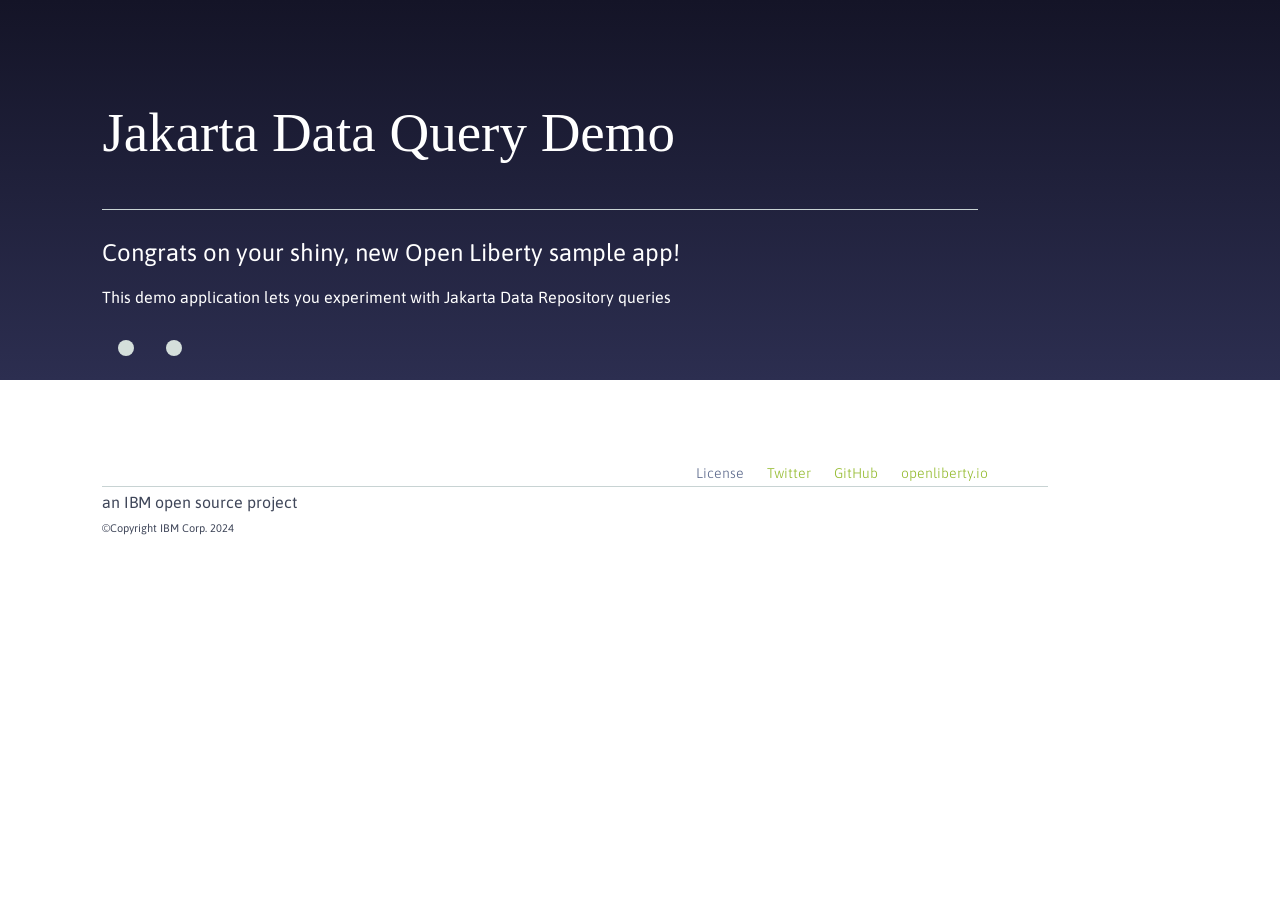
==== finish/src/main/webapp/index.html @ e4e37f19 "Linting and formatter for VSCode" ====
<!--
  Copyright (c) 2024 IBM Corp.

  Licensed under the Apache License, Version 2.0 (the "License");
  you may not use this file except in compliance with the License.
  You may obtain a copy of the License at

     http://www.apache.org/licenses/LICENSE-2.0

  Unless required by applicable law or agreed to in writing, software
  distributed under the License is distributed on an "AS IS" BASIS,
  WITHOUT WARRANTIES OR CONDITIONS OF ANY KIND, either express or implied.
  See the License for the specific language governing permissions and
  limitations under the License.
-->
<!DOCTYPE html>
<meta http-equiv="Content-Type" content="text/html; charset=utf-8"/>
<html>
    <head>
        <title>Jakarta Data Query Demo</title>
        <script type="text/javascript" src="js/app.js"></script>
        <link rel="stylesheet" href="css/app.css">
        <link rel="stylesheet" href="css/toast.css">
    </head>
    <body>
        <section id="appIntro" >
            <div id="titleSection">
                <h1 id="appTitle">Jakarta Data Query Demo</h1>
                <div class="line"></div>
                <div class="headerImage"></div>
                <h2>Congrats on your shiny, new Open Liberty sample app!</h2>
                <p>This demo application lets you experiment with Jakarta Data Repository queries</p>
            </div>
            <div id="demoApp" class="hFlexContainer">
                <div id="querySection" class="vFlexContainer">

                </div>
                <div id="resultsSection">

                </div>
            </div>
            </section>
        </section>

    </body>

    <footer class="bodyFooter">
        <div class="bodyFooterLink">
          <a id="licenseLink"href="https://github.com/OpenLiberty/open-liberty/blob/master/LICENSE">License</a>
          <a href="https://twitter.com/OpenLibertyIO">Twitter</a>
          <a href="https://github.com/OpenLiberty">GitHub</a>
          <a href="https://openliberty.io/">openliberty.io</a>
        </div>
        <p id="footer_text">an IBM open source project</p>
        <p id="footer_copyright">&copy;Copyright IBM Corp. 2024</p>
	</footer>
	
	<div id="toast">
</html>
<script>
loadQueries();
</script>
---- finish/src/main/webapp/css/app.css ----
/*******************************************************************************
* Copyright (c) 2024 IBM Corporation and others.
* All rights reserved. This program and the accompanying materials
* are made available under the terms of the Eclipse Public License v1.0
* which accompanies this distribution, and is available at
* http://www.eclipse.org/legal/epl-v10.html
*
* Contributors:
*     IBM Corporation - initial API and implementation
*******************************************************************************/
@import url("https://fonts.googleapis.com/css?family=Asap:300,400,500");


@font-face {
	font-family: BunueloLight;
    src: url("../fonts/BunueloCleanPro-Light.otf");
}

@font-face {
	font-family: BunueloSemiBold;
    src: url("../fonts/BunueloCleanPro-SemiBold.otf");
}


body{
    font-family:Asap;
	font-size: 16px;
    color:#24243b;
    background-color: white;
    margin: 0px;
}

section {
	padding-top: 55px;
    padding-left: 8%;
    padding-right: 8%;
    letter-spacing:0;
    text-align:left;
}

.line {
    margin-right: 200px;
    height: 1px;
    background-color: #C8D3D3;
}

.headerImage {
    background-image: url(../img/header_ufo.png);
    background-repeat: no-repeat;
    background-position: top 20px right 15px;
    height: 103px;
    margin-top: -94px;
}

p {
    line-height: 22px;
    margin-top: 0px;
}
h1 {
    font-family:BunueloSemiBold;
    font-size: 40px;
    font-weight: 400;
    letter-spacing:0;
    text-align:left;
}
h2 {
    font-size: 24px;
    font-weight: 400;
}
a {
    text-decoration: none;
}

#appIntro {
    background-image:linear-gradient(#141427 0%, #2c2e50 100%);
	background-repeat: no-repeat;
	padding-bottom: .5em;
}

#titleSection {
    color: white;
}

#appTitle {
    font-family:BunueloLight;
    font-size:55px;
}


button {
    border-radius:100px;
    height:44px;
    color:#24253a;
    text-align:center;
    font-family: Asap;
    cursor: pointer;
	border: none;
	font-weight: 500;
	font-size:16px;
	background-color:#abd155;
	transition: background-color .2s;
	margin-top: 15px;
    margin-bottom: 15px;
    padding-left: 20px;
    padding-right: 20px;
}

button:hover {
    background-color: #C7EE63;
}

.bodyFooter {
  padding: 5px 8%;
  background-image: url(../img/footer_main.png);
  background-repeat: no-repeat;
  background-position: top 20px right 110px;
  margin-bottom: 40px;
  margin-top: 50px;
  color: #3F4659;
}

.bodyFooterLink {
  font-family: Asap;
  font-weight: 300;
  font-size: 14px;
  letter-spacing: 0;
  border-bottom: solid 1px #C8D3D3;
  margin-top: 30px;
  margin-right: 130px;
  padding-bottom: 5px;
  padding-right: 50px;
  text-align: right;
}

.bodyFooterLink > a {
    text-decoration: none;
    padding: 10px;
    color: #96bc32;
}

#licenseLink {
  color: #5E6B8D;
  text-align: left;
}

#footer_text {
    margin-top: 4px;
    margin-bottom: 4px;
    font-size: 16px;
}

#footer_copyright {
  font-size: 11px;
}

/* Jakarta Data Demo properties below */
.vFlexContainer {
	display:         flex;
	flex-direction: column;
}

.hFlexContainer {
	display:         flex;
	flex-direction: row;
}

#querySection, #resultsSection {
	background-color: #d4dfdb;
	margin: 1em;
	padding: .5em;
	border-radius: 7pt;
	justify-content: space-between;
}

.queryElement {
    border-radius: 10px;
    border-width: 10px;
    padding: 10px;
    padding-bottom: 0px;
    margin: 5px;
    margin-top: 5px;
    margin-bottom: 5px;
    background: linear-gradient(to bottom, #141427, #2c2e50);
    margin-top: 10px;
    margin-bottom: 10px;
}
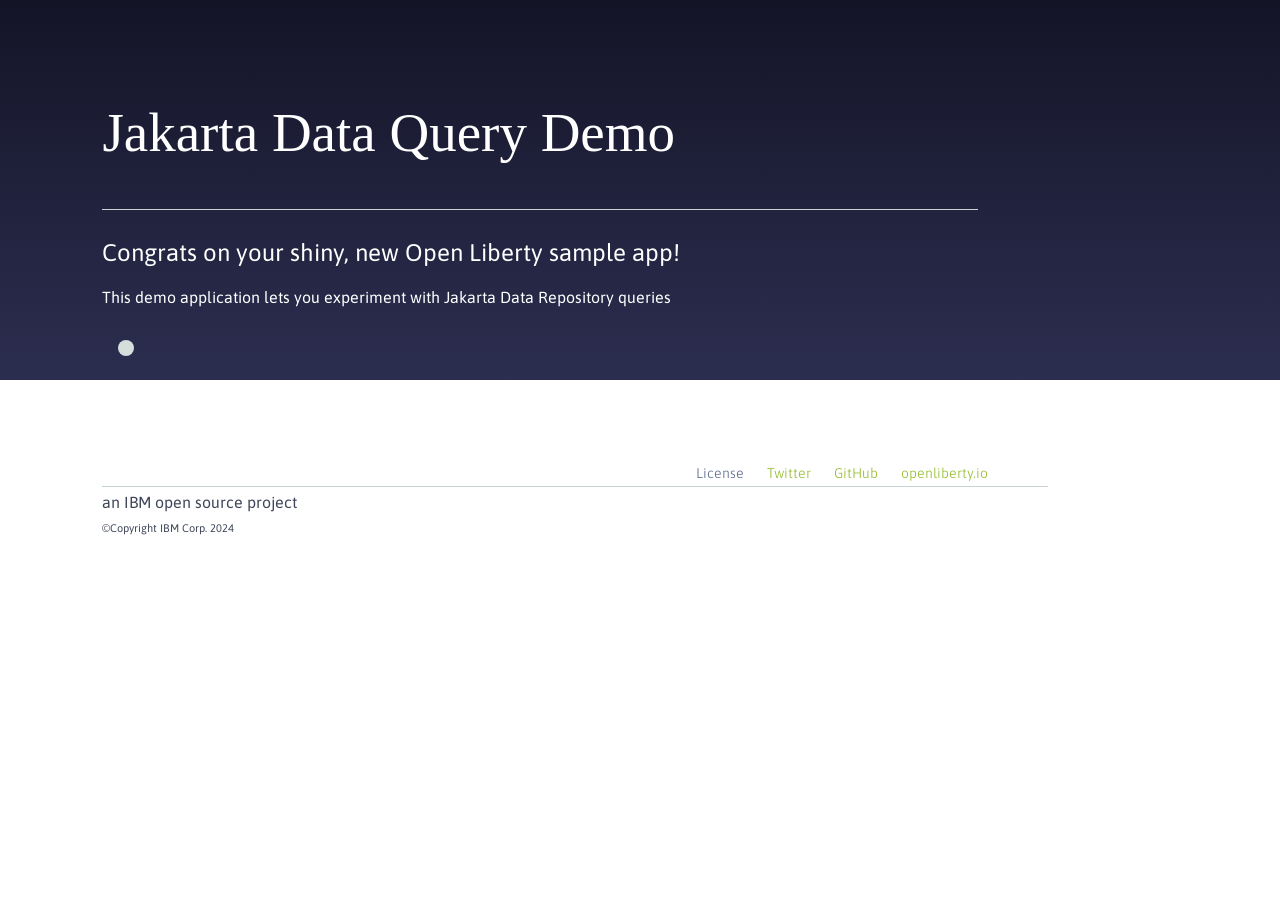
==== commit e2911770: "Results formatted as a table" ====
--- a/finish/src/main/webapp/index.html
+++ b/finish/src/main/webapp/index.html
@@ -14,49 +14,64 @@
   limitations under the License.
 -->
 <!DOCTYPE html>
-<meta http-equiv="Content-Type" content="text/html; charset=utf-8"/>
+<meta http-equiv="Content-Type" content="text/html; charset=utf-8" />
 <html>
-    <head>
-        <title>Jakarta Data Query Demo</title>
-        <script type="text/javascript" src="js/app.js"></script>
-        <link rel="stylesheet" href="css/app.css">
-        <link rel="stylesheet" href="css/toast.css">
-    </head>
-    <body>
-        <section id="appIntro" >
-            <div id="titleSection">
-                <h1 id="appTitle">Jakarta Data Query Demo</h1>
-                <div class="line"></div>
-                <div class="headerImage"></div>
-                <h2>Congrats on your shiny, new Open Liberty sample app!</h2>
-                <p>This demo application lets you experiment with Jakarta Data Repository queries</p>
+
+<head>
+    <title>Jakarta Data Query Demo</title>
+    <script type="text/javascript" src="js/app.js"></script>
+    <link rel="stylesheet" href="css/app.css">
+    <link rel="stylesheet" href="css/toast.css">
+</head>
+
+<body>
+    <section id="appIntro">
+        <div id="titleSection">
+            <h1 id="appTitle">Jakarta Data Query Demo</h1>
+            <div class="line"></div>
+            <div class="headerImage"></div>
+            <h2>Congrats on your shiny, new Open Liberty sample app!</h2>
+            <p>This demo application lets you experiment with Jakarta Data Repository queries</p>
+        </div>
+        <div id="demoApp" class="hFlexContainer">
+            <div id="querySection" class="vFlexContainer">
+
             </div>
-            <div id="demoApp" class="hFlexContainer">
-                <div id="querySection" class="vFlexContainer">
+            <div id="resultsSection" style="display: none;">
+                <table>
+                    <thead>
+                        <tr>
+                            <th>ID</th>
+                            <th>Length</th>
+                            <th>Width</th>
+                            <th>Height</th>
+                            <th>Destination</th>
+                        </tr>
+                    </thead>
+                    <tbody id="tableBody">
 
-                </div>
-                <div id="resultsSection">
+                    </tbody>
+                </table>
+            </div>
+        </div>
+    </section>
 
-                </div>
-            </div>
-            </section>
-        </section>
+</body>
 
-    </body>
+<footer class="bodyFooter">
+    <div class="bodyFooterLink">
+        <a id="licenseLink" href="https://github.com/OpenLiberty/open-liberty/blob/master/LICENSE">License</a>
+        <a href="https://twitter.com/OpenLibertyIO">Twitter</a>
+        <a href="https://github.com/OpenLiberty">GitHub</a>
+        <a href="https://openliberty.io/">openliberty.io</a>
+    </div>
+    <p id="footer_text">an IBM open source project</p>
+    <p id="footer_copyright">&copy;Copyright IBM Corp. 2024</p>
+</footer>
 
-    <footer class="bodyFooter">
-        <div class="bodyFooterLink">
-          <a id="licenseLink"href="https://github.com/OpenLiberty/open-liberty/blob/master/LICENSE">License</a>
-          <a href="https://twitter.com/OpenLibertyIO">Twitter</a>
-          <a href="https://github.com/OpenLiberty">GitHub</a>
-          <a href="https://openliberty.io/">openliberty.io</a>
-        </div>
-        <p id="footer_text">an IBM open source project</p>
-        <p id="footer_copyright">&copy;Copyright IBM Corp. 2024</p>
-	</footer>
-	
-	<div id="toast">
+<div id="toast">
+
 </html>
 <script>
-loadQueries();
+    loadQueries();
 </script>
--- a/finish/src/main/webapp/css/app.css
+++ b/finish/src/main/webapp/css/app.css
@@ -12,30 +12,31 @@
 
 
 @font-face {
-	font-family: BunueloLight;
+    font-family: BunueloLight;
     src: url("../fonts/BunueloCleanPro-Light.otf");
 }
 
 @font-face {
-	font-family: BunueloSemiBold;
+    font-family: BunueloSemiBold;
     src: url("../fonts/BunueloCleanPro-SemiBold.otf");
 }
 
 
-body{
-    font-family:Asap;
-	font-size: 16px;
-    color:#24243b;
+body {
+    font-family: Asap;
+    font-size: 16px;
+    color: #24243b;
     background-color: white;
     margin: 0px;
 }
 
 section {
-	padding-top: 55px;
+    padding-top: 55px;
     padding-left: 8%;
     padding-right: 8%;
-    letter-spacing:0;
-    text-align:left;
+    letter-spacing: 0;
+    text-align: left;
+    color: #abd155
 }
 
 .line {
@@ -56,25 +57,28 @@
     line-height: 22px;
     margin-top: 0px;
 }
+
 h1 {
-    font-family:BunueloSemiBold;
+    font-family: BunueloSemiBold;
     font-size: 40px;
     font-weight: 400;
-    letter-spacing:0;
-    text-align:left;
+    letter-spacing: 0;
+    text-align: left;
 }
+
 h2 {
     font-size: 24px;
     font-weight: 400;
 }
+
 a {
     text-decoration: none;
 }
 
 #appIntro {
-    background-image:linear-gradient(#141427 0%, #2c2e50 100%);
-	background-repeat: no-repeat;
-	padding-bottom: .5em;
+    background-image: linear-gradient(#141427 0%, #2c2e50 100%);
+    background-repeat: no-repeat;
+    padding-bottom: .5em;
 }
 
 #titleSection {
@@ -82,27 +86,27 @@
 }
 
 #appTitle {
-    font-family:BunueloLight;
-    font-size:55px;
+    font-family: BunueloLight;
+    font-size: 55px;
 }
 
 
 button {
-    border-radius:100px;
-    height:44px;
-    color:#24253a;
-    text-align:center;
+    border-radius: 100px;
+    height: 40px;
+    color: #24253a;
+    text-align: center;
     font-family: Asap;
     cursor: pointer;
-	border: none;
-	font-weight: 500;
-	font-size:16px;
-	background-color:#abd155;
-	transition: background-color .2s;
-	margin-top: 15px;
-    margin-bottom: 15px;
-    padding-left: 20px;
-    padding-right: 20px;
+    border: none;
+    font-weight: 500;
+    font-size: 28px;
+    background-color: #abd155;
+    transition: background-color .2s;
+    /*margin-top: 15px;
+    margin-bottom: 15px;*/
+    padding-left: 15px;
+    padding-right: 15px;
 }
 
 button:hover {
@@ -110,37 +114,37 @@
 }
 
 .bodyFooter {
-  padding: 5px 8%;
-  background-image: url(../img/footer_main.png);
-  background-repeat: no-repeat;
-  background-position: top 20px right 110px;
-  margin-bottom: 40px;
-  margin-top: 50px;
-  color: #3F4659;
+    padding: 5px 8%;
+    background-image: url(../img/footer_main.png);
+    background-repeat: no-repeat;
+    background-position: top 20px right 110px;
+    margin-bottom: 40px;
+    margin-top: 50px;
+    color: #3F4659;
 }
 
 .bodyFooterLink {
-  font-family: Asap;
-  font-weight: 300;
-  font-size: 14px;
-  letter-spacing: 0;
-  border-bottom: solid 1px #C8D3D3;
-  margin-top: 30px;
-  margin-right: 130px;
-  padding-bottom: 5px;
-  padding-right: 50px;
-  text-align: right;
+    font-family: Asap;
+    font-weight: 300;
+    font-size: 14px;
+    letter-spacing: 0;
+    border-bottom: solid 1px #C8D3D3;
+    margin-top: 30px;
+    margin-right: 130px;
+    padding-bottom: 5px;
+    padding-right: 50px;
+    text-align: right;
 }
 
-.bodyFooterLink > a {
+.bodyFooterLink>a {
     text-decoration: none;
     padding: 10px;
     color: #96bc32;
 }
 
 #licenseLink {
-  color: #5E6B8D;
-  text-align: left;
+    color: #5E6B8D;
+    text-align: left;
 }
 
 #footer_text {
@@ -150,37 +154,43 @@
 }
 
 #footer_copyright {
-  font-size: 11px;
+    font-size: 11px;
 }
 
 /* Jakarta Data Demo properties below */
 .vFlexContainer {
-	display:         flex;
-	flex-direction: column;
+    display: flex;
+    flex-direction: column;
 }
 
 .hFlexContainer {
-	display:         flex;
-	flex-direction: row;
+    display: flex;
+    flex-direction: row;
+    gap: 10px
 }
 
-#querySection, #resultsSection {
-	background-color: #d4dfdb;
-	margin: 1em;
-	padding: .5em;
-	border-radius: 7pt;
-	justify-content: space-between;
+#querySection,
+#resultsSection {
+    background-color: #d4dfdb;
+    margin: 1em;
+    padding: .5em;
+    border-radius: 7pt;
+    justify-content: space-between;
+}
+
+#resultsSection {
+    color: black
 }
 
 .queryElement {
     border-radius: 10px;
     border-width: 10px;
     padding: 10px;
-    padding-bottom: 0px;
     margin: 5px;
     margin-top: 5px;
     margin-bottom: 5px;
     background: linear-gradient(to bottom, #141427, #2c2e50);
     margin-top: 10px;
     margin-bottom: 10px;
+    align-items: center;
 }
